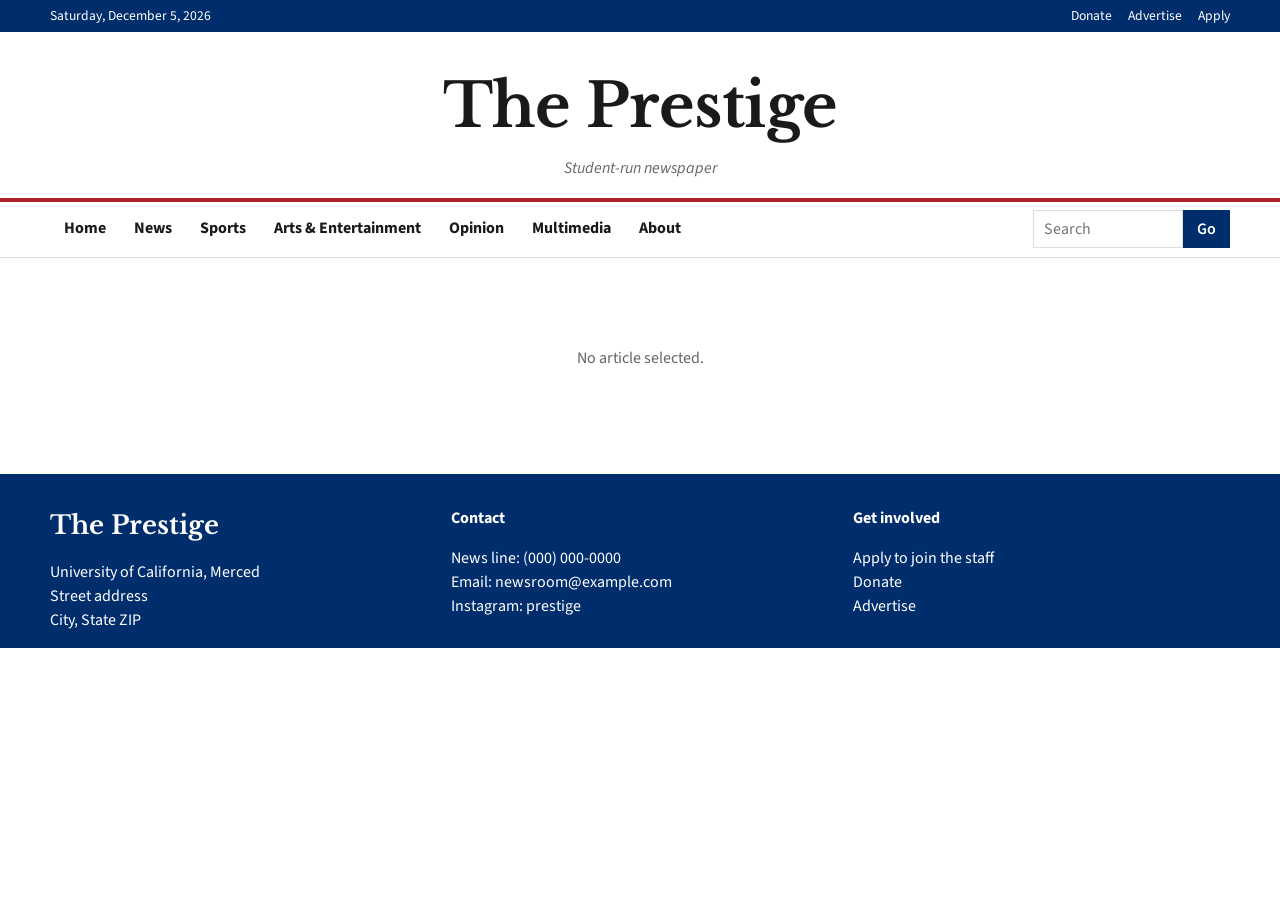
==== article.html @ 1d609d48 "Add files via upload" ====
<!DOCTYPE html>
<html lang="en">
<head>
  <meta charset="UTF-8">
  <meta name="viewport" content="width=device-width, initial-scale=1">
  <title>Article | The Prestige</title>
  <link rel="preconnect" href="https://fonts.googleapis.com">
  <link rel="preconnect" href="https://fonts.gstatic.com" crossorigin>
  <link href="https://fonts.googleapis.com/css2?family=Libre+Baskerville:wght@400;700&family=Source+Sans+3:wght@400;600;700&display=swap" rel="stylesheet">
  <link rel="stylesheet" href="styles.css">
  <link rel="stylesheet" href="article.css">
</head>
<body>
  <a class="skip-link" href="#main">Skip to main content</a>

  <!-- Top utility bar -->
  <div class="topbar">
    <div class="container topbar-inner">
      <span id="today"></span>
      <div class="topbar-links">
        <a href="#">Donate</a>
        <a href="#">Advertise</a>
        <a href="#">Apply</a>
      </div>
    </div>
  </div>

  <!-- Masthead -->
  <header class="masthead">
    <div class="container">
      <a href="index.html" class="logo">The Prestige</a>
      <p class="tagline">Student-run newspaper</p>
    </div>
  </header>

  <!-- Navigation -->
  <nav class="main-nav" aria-label="Main">
    <div class="container nav-inner">
      <button class="menu-toggle" aria-expanded="false" aria-controls="nav-list">Menu</button>
      <ul id="nav-list" class="nav-list">
        <li><a href="index.html">Home</a></li>
        <li><a href="#">News</a></li>
        <li><a href="#">Sports</a></li>
        <li><a href="#">Arts &amp; Entertainment</a></li>
        <li><a href="#">Opinion</a></li>
        <li><a href="#">Multimedia</a></li>
        <li><a href="#">About</a></li>
      </ul>
      <form class="search" role="search">
        <label for="q" class="sr-only">Search</label>
        <input id="q" type="search" placeholder="Search">
        <button type="submit">Go</button>
      </form>
    </div>
  </nav>

  <!-- The article is built here by article.js -->
  <main id="main" class="container">
    <article id="article" class="article">
      <p class="article-message">Loading…</p>
    </article>
  </main>

  <footer class="site-footer">
    <div class="container footer-inner">
      <div>
        <p class="footer-logo">The Prestige</p>
        <p>University of California, Merced<br>Street address<br>City, State ZIP</p>
      </div>
      <div>
        <p class="footer-head">Contact</p>
        <p>News line: (000) 000-0000<br>Email: newsroom@example.com<br>Instagram: prestige</p>
      </div>
      <div>
        <p class="footer-head">Get involved</p>
        <p><a href="#">Apply to join the staff</a><br><a href="#">Donate</a><br><a href="#">Advertise</a></p>
      </div>
    </div>
  </footer>

  <script src="script.js"></script>
  <script src="article.js"></script>
</body>
</html>
---- styles.css ----
:root {
  --light_red: #DB0032;
  --red: #b21f2d;
  --dark-red: #8d1722;
  --blue: #002E6D;
  --ink: #1a1a1a;
  --muted: #666;
  --line: #ddd;
  --bg: #fff;
  --soft: #f4f4f4;
  --serif: "Libre Baskerville", Georgia, serif;
  --sans: "Source Sans 3", Arial, sans-serif;
}

* { box-sizing: border-box; }

body {
  margin: 0;
  font-family: var(--sans);
  color: var(--ink);
  background: var(--bg);
  line-height: 1.5;
}

img { max-width: 100%; display: block; }
a { color: inherit; text-decoration: none; }
a:hover { color: var(--red); }
a:focus-visible, button:focus-visible, input:focus-visible { outline: 3px solid var(--red); outline-offset: 2px; }
ul { list-style: none; margin: 0; padding: 0; }

/* ---------- IMAGE PLACEHOLDER ---------- */

.photo-placeholder {

    background:

        linear-gradient(
            135deg,
            rgba(0,0,0,.08),
            rgba(0,0,0,.02)
        ),

        repeating-linear-gradient(
            45deg,
            #ddd 0,
            #ddd 10px,
            #e7e7e7 10px,
            #e7e7e7 20px
        );

    color: #777;

    display: flex;

    align-items: center;

    justify-content: center;

    font-size: 11px;

    font-weight: 700;

    letter-spacing: .15em;
}


.container { width: min(1180px, 100% - 32px); margin-inline: auto; }

.skip-link { position: absolute; left: -999px; top: 0; background: var(--red); color: #fff; padding: 8px 12px; z-index: 100; }
.skip-link:focus { left: 0; color: #fff; }
.sr-only { position: absolute; width: 1px; height: 1px; overflow: hidden; clip: rect(0 0 0 0); }

/* Top bar */
.topbar { background: var(--blue); color: #fff; font-size: 0.85rem; }
.topbar-inner { display: flex; justify-content: space-between; padding: 6px 0; }
.topbar-links { display: flex; gap: 16px; }
.topbar a:hover { color: #fff; text-decoration: underline; }

/* Masthead */
.masthead { text-align: center; padding: 28px 0 18px; border-bottom: 4px solid var(--red); }
.logo { font-family: var(--serif); font-weight: 700; font-size: clamp(2.2rem, 6vw, 3.8rem); letter-spacing: -0.5px; color: var(--ink); }
.logo:hover { color: var(--ink); }
.tagline { margin: 4px 0 0; color: var(--muted); font-style: italic; }

/* Navigation */
.main-nav { background: var(--bg); border-bottom: 1px solid var(--line); position: sticky; top: 0; z-index: 50; }
.nav-inner { display: flex; align-items: center; justify-content: space-between; gap: 16px; }
.nav-list { display: flex; flex-wrap: wrap; }
.nav-list a { display: block; padding: 14px 14px; font-weight: 700; border-bottom: 3px solid transparent; }
.nav-list a:hover, .nav-list a.active { color: var(--red); border-bottom-color: var(--red); }
.menu-toggle { display: none; background: none; border: 0; font: inherit; font-weight: 700; padding: 14px 0; cursor: pointer; }

.search { display: flex; }
.search input { border: 1px solid var(--line); padding: 6px 10px; font: inherit; width: 150px; }
.search button { background: var(--blue); color: #fff; border: 0; padding: 6px 14px; font: inherit; font-weight: 600; cursor: pointer; }
.search button:hover { background: var(--red); }

/* Breaking bar */

.breaking-news {
    min-height: 40px;
    background: var(--red);
    color: white;
    display: flex;
    justify-content: center;
    align-items: center;
    gap: 15px;
    font-size: 12px;
}
.breaking-news strong {
    letter-spacing: .12em;
}
.breaking-news a:hover {
    text-decoration: underline;
}

/* Featured */
.featured { display: grid; grid-template-columns: 2fr 1fr; gap: 32px; padding: 28px 0; border-bottom: 1px solid var(--line); }
.lead img { width: 100%; aspect-ratio: 16 / 9; object-fit: cover; }
.lead-photo {aspect-ratio: 16 / 9;}
.lead h2 { font-family: var(--serif); font-size: clamp(1.6rem, 3vw, 2.3rem); line-height: 1.2; margin: 6px 0 8px; }
.excerpt { font-size: 1.1rem; color: #333; margin: 0; }

.category { margin: 14px 0 0; font-size: 0.85rem; font-weight: 700; color: var(--red); }
.byline { margin: 0 0 8px; font-size: 0.9rem; color: var(--muted); }

/* Sidebar */
.section-title { font-family: var(--serif); font-size: 1.3rem; margin: 0 0 14px; padding-bottom: 8px; border-bottom: 3px solid var(--blue); }
.latest-list li { display: grid; grid-template-columns: 88px 1fr; gap: 12px; align-items: start; padding: 12px 0; border-bottom: 1px solid var(--line); }
.latest-list .thumb img { width: 88px; height: 88px; object-fit: cover; }
.latest-list .thumb-photo { height: 88px; width: 88px; object-fit: cover;}
.latest-list .category { margin: 0 0 2px; }
.latest-text > a { font-family: var(--serif); font-weight: 700; line-height: 1.3; display: block; }
.time { font-size: 0.8rem; color: var(--muted); }


/* Sections */
.section { padding: 28px 0 8px; }
.card-grid { display: grid; grid-template-columns: repeat(4, 1fr); gap: 24px; }
.card img { width: 100%; aspect-ratio: 16 / 10; object-fit: cover; }
.card h4 { font-family: var(--serif); font-size: 1.05rem; line-height: 1.3; margin: 10px 0 4px; }
.article-photo { /*height: 230px; margin-bottom: 17px;*/ aspect-ratio: 16 / 10;}

/* Footer */
.site-footer { background: var(--blue); color: #fff; margin-top: 40px; padding-top: 32px; }
.footer-inner { display: grid; grid-template-columns: repeat(3, 1fr); gap: 24px; }
.footer-logo { font-family: var(--serif); font-size: 1.6rem; font-weight: 700; margin: 0 0 8px; }
.footer-head { font-weight: 700; margin: 0 0 8px; }
.site-footer a:hover { color: #fff; text-decoration: underline; }
.copyright { text-align: center; font-size: 0.85rem; margin: 28px 0 0; padding: 14px; background: rgba(0,0,0,0.25); }

/* Tablet */
@media (max-width: 900px) {
  .featured { grid-template-columns: 1fr; }
  .card-grid { grid-template-columns: repeat(2, 1fr); }
}

/* Mobile */
@media (max-width: 640px) {
  .nav-inner { flex-wrap: wrap; }
  .menu-toggle { display: block; }
  .nav-list { display: none; width: 100%; flex-direction: column; order: 3; }
  .nav-list.open { display: flex; }
  .search { margin-left: auto; }
  .card-grid, .footer-inner { grid-template-columns: 1fr; }
  .topbar-inner { flex-direction: column; text-align: center; gap: 2px; }
}
---- article.css ----
/* Article page styles (loaded after styles.css) */

.article { max-width: 760px; margin: 0 auto; padding: 32px 0 8px; }

.article .category { margin: 0 0 6px; }
.article-title { font-family: var(--serif); font-size: clamp(1.9rem, 4.5vw, 2.9rem); line-height: 1.15; margin: 0 0 10px; }
.article-subtitle { font-size: 1.25rem; color: #444; margin: 0 0 14px; line-height: 1.4; }
.article-meta { color: var(--muted); font-size: 0.95rem; margin: 0 0 22px; padding-bottom: 14px; border-bottom: 1px solid var(--line); }

.article-figure { margin: 0 0 24px; }
.article-figure img { width: 100%; height: auto; }
.article-figure-placeholder { aspect-ratio: 16 / 9; }
.article-figure figcaption { font-size: 0.85rem; color: var(--muted); margin-top: 6px; }

.article-body { font-size: 1.15rem; line-height: 1.75; }
.article-body p { margin: 0 0 1.2em; }

.article-message { padding: 40px 0; color: var(--muted); text-align: center; }
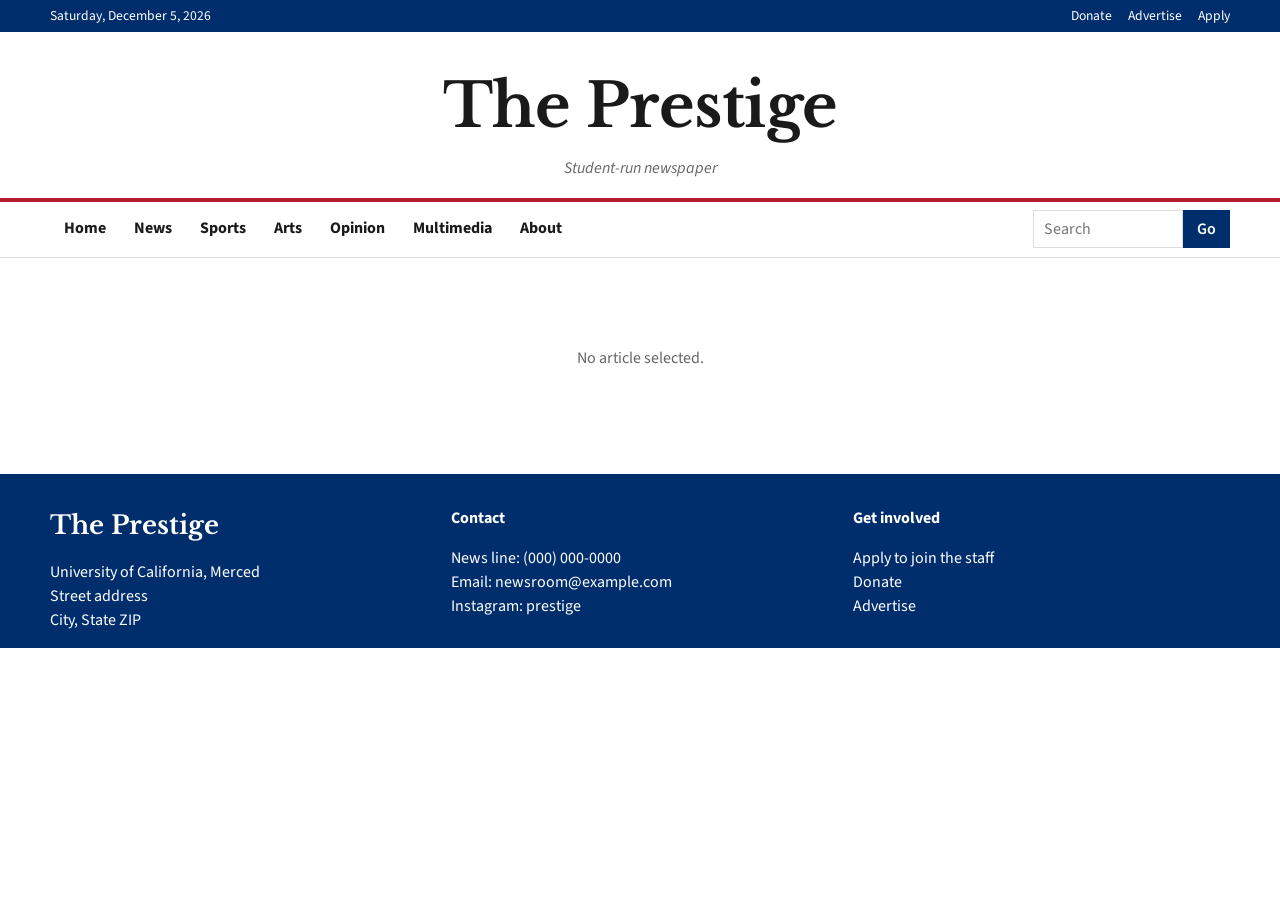
==== commit 847de6e9: "Update article.html" ====
--- a/article.html
+++ b/article.html
@@ -39,11 +39,11 @@
       <button class="menu-toggle" aria-expanded="false" aria-controls="nav-list">Menu</button>
       <ul id="nav-list" class="nav-list">
         <li><a href="index.html">Home</a></li>
-        <li><a href="#">News</a></li>
-        <li><a href="#">Sports</a></li>
-        <li><a href="#">Arts &amp; Entertainment</a></li>
-        <li><a href="#">Opinion</a></li>
-        <li><a href="#">Multimedia</a></li>
+        <li><a href="category.html?c=News">News</a></li>
+        <li><a href="category.html?c=Sports">Sports</a></li>
+        <li><a href="category.html?c=Arts">Arts</a></li>
+        <li><a href="category.html?c=Opinion">Opinion</a></li>
+        <li><a href="category.html?c=Multimedia">Multimedia</a></li>
         <li><a href="#">About</a></li>
       </ul>
       <form class="search" role="search">
@@ -81,4 +81,4 @@
   <script src="script.js"></script>
   <script src="article.js"></script>
 </body>
-</html>+</html>
